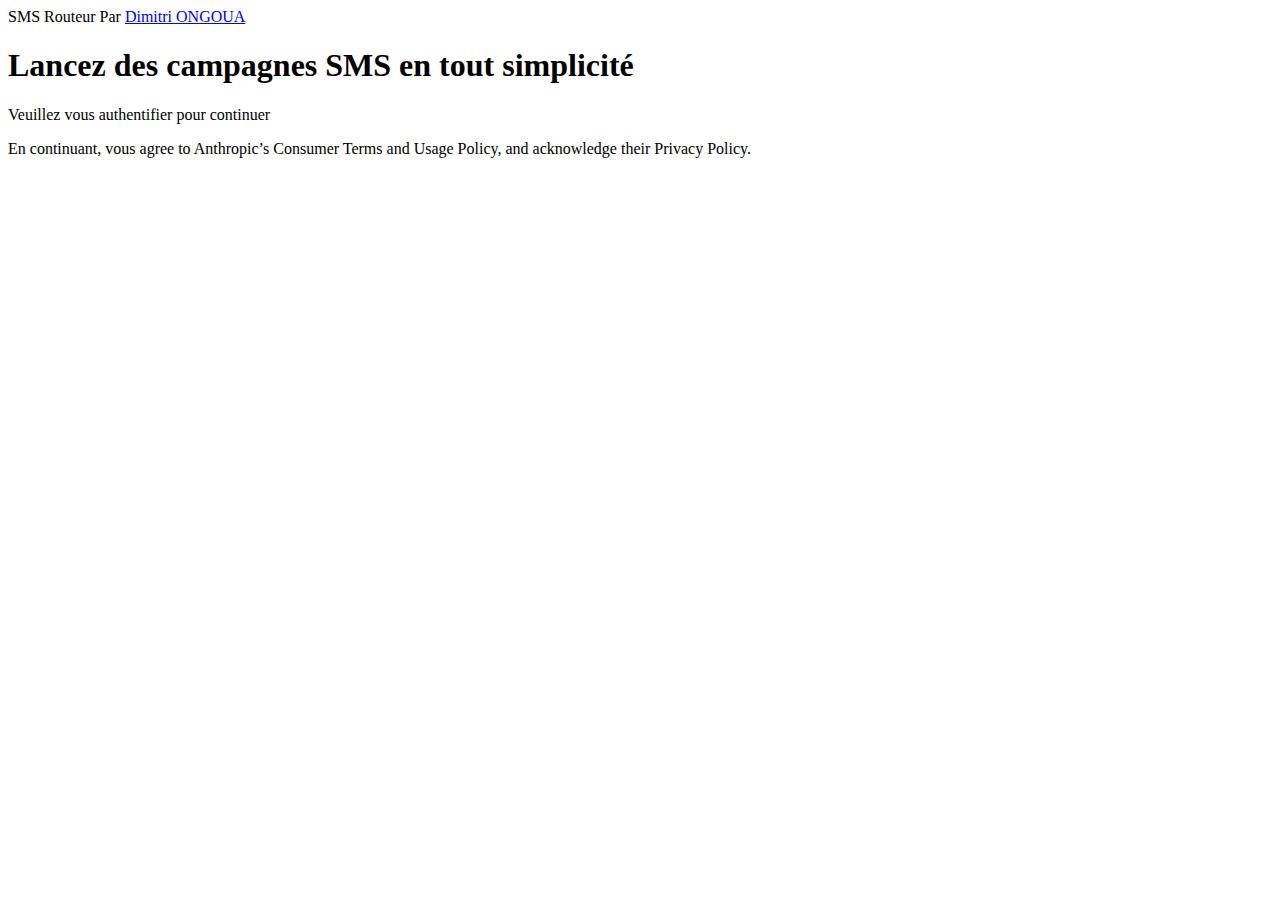
==== index.html @ bcef1ea2 "version 0.1.0" ====
<html lang="fr">
  <head>
    <meta charset="UTF-8" />
    <meta name="viewport" content="width=device-width, initial-scale=1.0" />
    <link rel="icon" href="/icon48.png" sizes="48x48" type="image/png" />
    <link
      href="https://cdn.jsdelivr.net/npm/bootstrap@5.1.3/dist/css/bootstrap.min.css"
      rel="stylesheet"
      integrity="sha384-1BmE4kWBq78iYhFldvKuhfTAU6auU8tT94WrHftjDbrCEXSU1oBoqyl2QvZ6jIW3"
      crossorigin="anonymous"
    />
    <script
      src="https://cdn.jsdelivr.net/npm/bootstrap@5.1.3/dist/js/bootstrap.bundle.min.js"
      integrity="sha384-ka7Sk0Gln4gmtz2MlQnikT1wXgYsOg+OMhuP+IlRH9sENBO0LRn5q+8nbTov4+1p"
      crossorigin="anonymous"
    ></script>

    <title>SMS Routeur</title>
  </head>

  <body>
    <div class="container">
      <div class="d-flex justify-content-between align-items-center mt-3">
        <span class="fs-1">SMS Routeur</span>
        <span class="fs-5"
          >Par
          <a
            class="text-decoration-none"
            href="https://github.com/mendoc"
            target="_blank"
            >Dimitri ONGOUA</a
          ></span
        >
      </div>
      <div
        class="d-flex justify-content-between align-items-center flex-column w-50 m-auto mt-5 p-3 text-center"
      >
        <h1 class="fs-2 mb-5">Lancez des campagnes SMS en tout simplicité</h1>
        <div class="bg-light rounded-3 px-5 pt-3 border shadow-sm">
          <p class="fs-3 pb-3">Veuillez vous authentifier pour continuer</p>
          <div
            class="g_id_signin text-center d-flex justify-content-center"
            data-type="standard"
          ></div>
          <p class="mt-4">
            En continuant, vous agree to Anthropic’s Consumer Terms and Usage
            Policy, and acknowledge their Privacy Policy.
          </p>
        </div>
      </div>
    </div>
    <div
      id="g_id_onload"
      data-client_id="738073783804-1jv29evpi9j7er483mcq8d954rmsa0fs.apps.googleusercontent.com"
      data-callback="handleCredentialResponse"
    ></div>
    <script>
      function handleCredentialResponse(response) {
        console.log("Response :", response);
        location.href = "/new.html";
      }
    </script>
    <script src="https://accounts.google.com/gsi/client" async defer></script>
    <script
      src="https://cdn.jsdelivr.net/npm/@popperjs/core@2.10.2/dist/umd/popper.min.js"
      integrity="sha384-7+zCNj/IqJ95wo16oMtfsKbZ9ccEh31eOz1HGyDuCQ6wgnyJNSYdrPa03rtR1zdB"
      crossorigin="anonymous"
    ></script>
    <script
      src="https://cdn.jsdelivr.net/npm/bootstrap@5.1.3/dist/js/bootstrap.min.js"
      integrity="sha384-QJHtvGhmr9XOIpI6YVutG+2QOK9T+ZnN4kzFN1RtK3zEFEIsxhlmWl5/YESvpZ13"
      crossorigin="anonymous"
    ></script>
  </body>
</html>
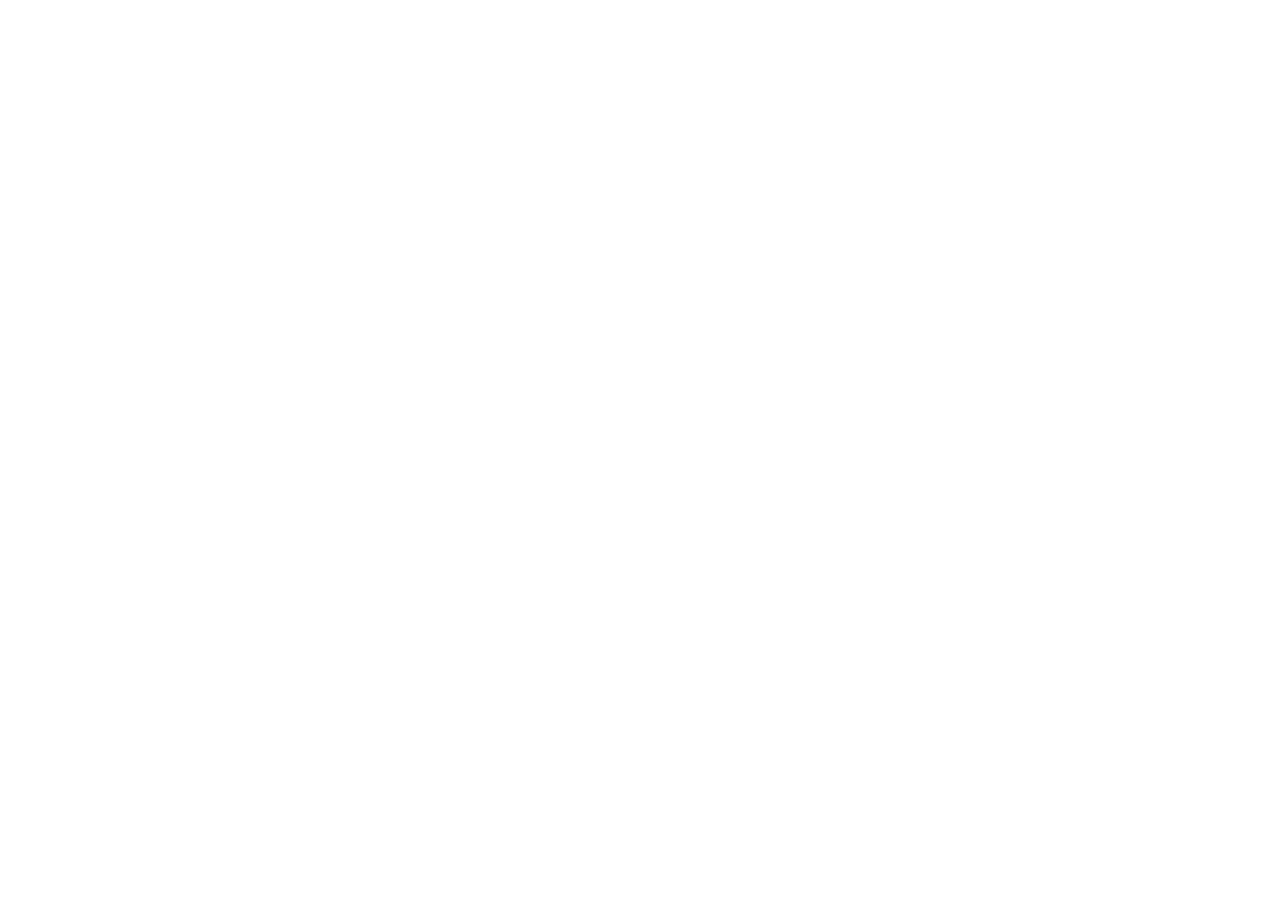
==== commit 39a3ee05: "user session using firebase auth" ====
--- a/index.html
+++ b/index.html
@@ -2,6 +2,10 @@
   <head>
     <meta charset="UTF-8" />
     <meta name="viewport" content="width=device-width, initial-scale=1.0" />
+    <meta
+      name="google-signin-client_id"
+      content="738073783804-j1f0joc2jopf3t2no5qt7p7dm5jc5uup.apps.googleusercontent.com"
+    />
     <link rel="icon" href="/icon48.png" sizes="48x48" type="image/png" />
     <link
       href="https://cdn.jsdelivr.net/npm/bootstrap@5.1.3/dist/css/bootstrap.min.css"
@@ -15,11 +19,25 @@
       crossorigin="anonymous"
     ></script>
 
+    <link
+      rel="stylesheet"
+      href="https://cdnjs.cloudflare.com/ajax/libs/animate.css/4.1.1/animate.min.css"
+    />
+
+    <link rel="stylesheet" href="assets/css/loader.css" />
+  
     <title>SMS Routeur</title>
   </head>
 
-  <body>
-    <div class="container">
+  <body class="animate__animated animate__fadeIn">
+    <div
+      id="loader-block"
+      class="h-100 justify-content-center align-items-center mt-3"
+      style="display: none"
+    >
+      <div class="loader"></div>
+    </div>
+    <div id="content-block" class="container" style="display: none">
       <div class="d-flex justify-content-between align-items-center mt-3">
         <span class="fs-1">SMS Routeur</span>
         <span class="fs-5"
@@ -33,43 +51,62 @@
         >
       </div>
       <div
-        class="d-flex justify-content-between align-items-center flex-column w-50 m-auto mt-5 p-3 text-center"
+        class="d-flex justify-content-between align-items-center flex-column w-50 m-auto mt-5 p-3 text-center animate__animated animate__fadeIn"
       >
         <h1 class="fs-2 mb-5">Lancez des campagnes SMS en tout simplicité</h1>
         <div class="bg-light rounded-3 px-5 pt-3 border shadow-sm">
           <p class="fs-3 pb-3">Veuillez vous authentifier pour continuer</p>
-          <div
-            class="g_id_signin text-center d-flex justify-content-center"
-            data-type="standard"
-          ></div>
-          <p class="mt-4">
-            En continuant, vous agree to Anthropic’s Consumer Terms and Usage
-            Policy, and acknowledge their Privacy Policy.
+          <div class="text-center d-flex justify-content-center">
+            <button id="btn-auth-google" class="btn btn-outline-secondary">
+              Continuer avec Google
+            </button>
+          </div>
+          <p class="mt-4 text-muted">
+            En continuant, vous accepter les
+            <a href="/" class="text-reset">Conditions d'utilisation</a> de SMS
+            Routeur ansi que sa
+            <a href="/" class="text-reset">Politique de confidentialité</a>.
           </p>
         </div>
       </div>
     </div>
-    <div
-      id="g_id_onload"
-      data-client_id="738073783804-1jv29evpi9j7er483mcq8d954rmsa0fs.apps.googleusercontent.com"
-      data-callback="handleCredentialResponse"
-    ></div>
-    <script>
-      function handleCredentialResponse(response) {
-        console.log("Response :", response);
-        location.href = "/new.html";
-      }
+
+    <script type="module">
+      import { login, getCurrentUser } from "./assets/js/db.js";
+      import {
+        setLoaderVisibility,
+        setContentVisibility,
+      } from "./assets/js/utils.js";
+      (() => {
+        setLoaderVisibility(true);
+        getCurrentUser((user) => {
+          if (user) {
+            const uid = user.uid;
+            console.log(user);
+            location.href = "/new.html";
+          } else {
+            console.log("User is signed out");
+            setLoaderVisibility(false);
+            setContentVisibility(true);
+          }
+        });
+        document
+          .getElementById("btn-auth-google")
+          .addEventListener("click", (e) => {
+            setLoaderVisibility(true);
+            setContentVisibility(false);
+            login((error) => {
+              // Handle Errors here.
+              const errorCode = error.code;
+              const errorMessage = error.message;
+              // The email of the user's account used.
+              const email = error.customData.email;
+              console.error(errorCode, errorMessage, email);
+              setLoaderVisibility(false);
+              setContentVisibility(true);
+            });
+          });
+      })();
     </script>
-    <script src="https://accounts.google.com/gsi/client" async defer></script>
-    <script
-      src="https://cdn.jsdelivr.net/npm/@popperjs/core@2.10.2/dist/umd/popper.min.js"
-      integrity="sha384-7+zCNj/IqJ95wo16oMtfsKbZ9ccEh31eOz1HGyDuCQ6wgnyJNSYdrPa03rtR1zdB"
-      crossorigin="anonymous"
-    ></script>
-    <script
-      src="https://cdn.jsdelivr.net/npm/bootstrap@5.1.3/dist/js/bootstrap.min.js"
-      integrity="sha384-QJHtvGhmr9XOIpI6YVutG+2QOK9T+ZnN4kzFN1RtK3zEFEIsxhlmWl5/YESvpZ13"
-      crossorigin="anonymous"
-    ></script>
   </body>
 </html>
--- a/assets/css/loader.css
+++ b/assets/css/loader.css
@@ -0,0 +1,24 @@
+/* HTML: <div class="loader"></div> 
+      https://css-loaders.com */
+.loader {
+  font-weight: bold;
+  font-family: monospace;
+  font-size: 30px;
+  display: inline-grid;
+}
+.loader:before,
+.loader:after {
+  content: "SMS Routeur";
+  grid-area: 1/1;
+  -webkit-mask: linear-gradient(90deg, #000 50%, #0000 0) 0 50%/2ch 100%;
+  animation: l11 1s infinite cubic-bezier(0.5, 220, 0.5, -220);
+}
+.loader:after {
+  -webkit-mask-position: 1ch 50%;
+  --s: -1;
+}
+@keyframes l11 {
+  100% {
+    transform: translateY(calc(var(--s, 1) * 0.1%));
+  }
+}
